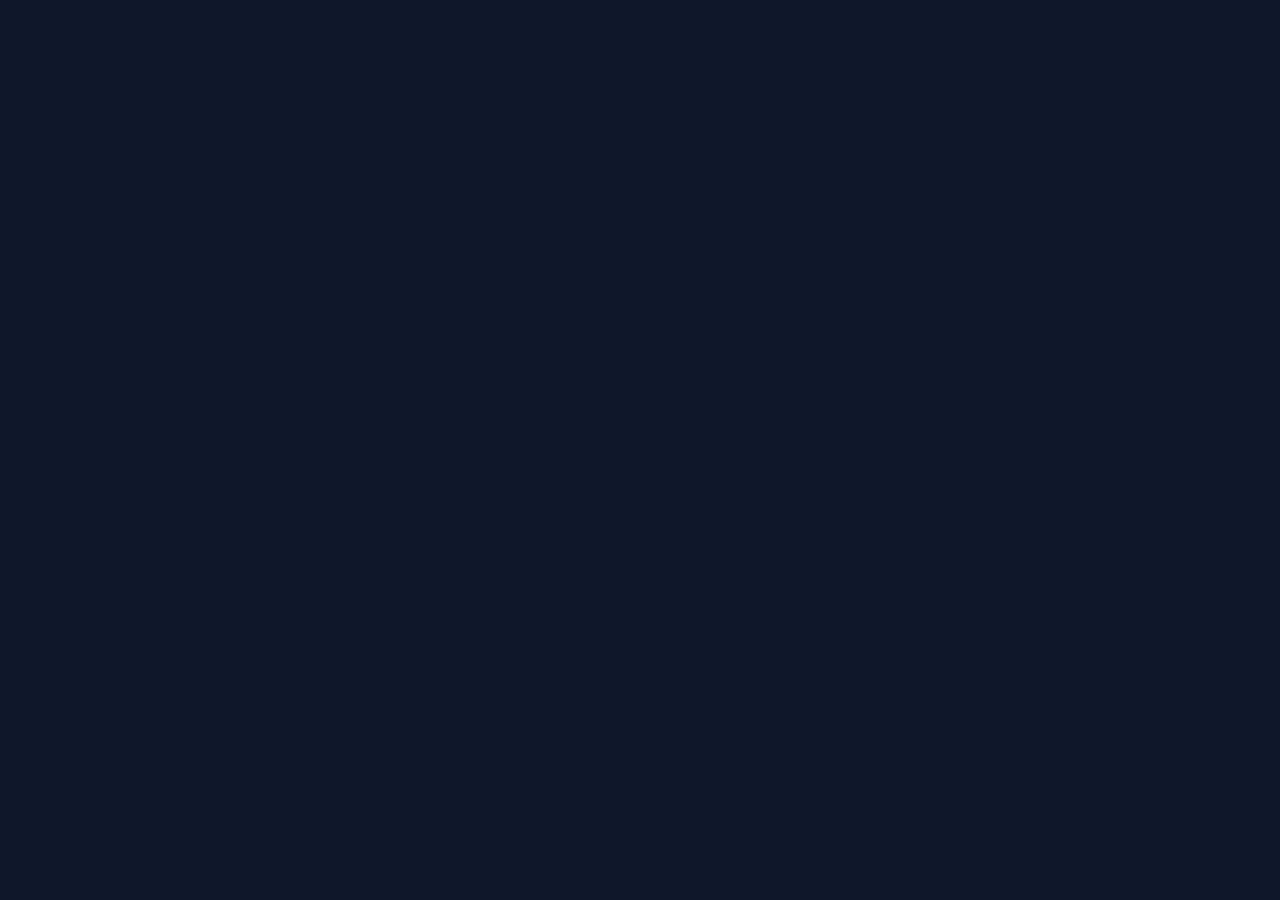
==== Projeto Portal de Notícias/index.html @ 873c0994 "Iniciando o projeto do Portal de Noticias." ====
<!DOCTYPE html>
<html lang="pt-br">
<head>
    <link rel="preconnect" href="https://fonts.googleapis.com">
    <link rel="preconnect" href="https://fonts.gstatic.com" crossorigin>
    <meta charset="UTF-8">
    <meta name="viewport" content="width=device-width, initial-scale=1.0">
    <title>Portal de Notícias</title>
    <link rel="stylesheet" href="./styles/index.css">
    <link href="https://fonts.googleapis.com/css2?family=Archivo:ital,wght@0,100..900;1,100..900&display=swap" rel="stylesheet">
</head>
<body>
    
</body>
</html>
---- Projeto Portal de Notícias/styles/index.css ----
@import url(./global.css);
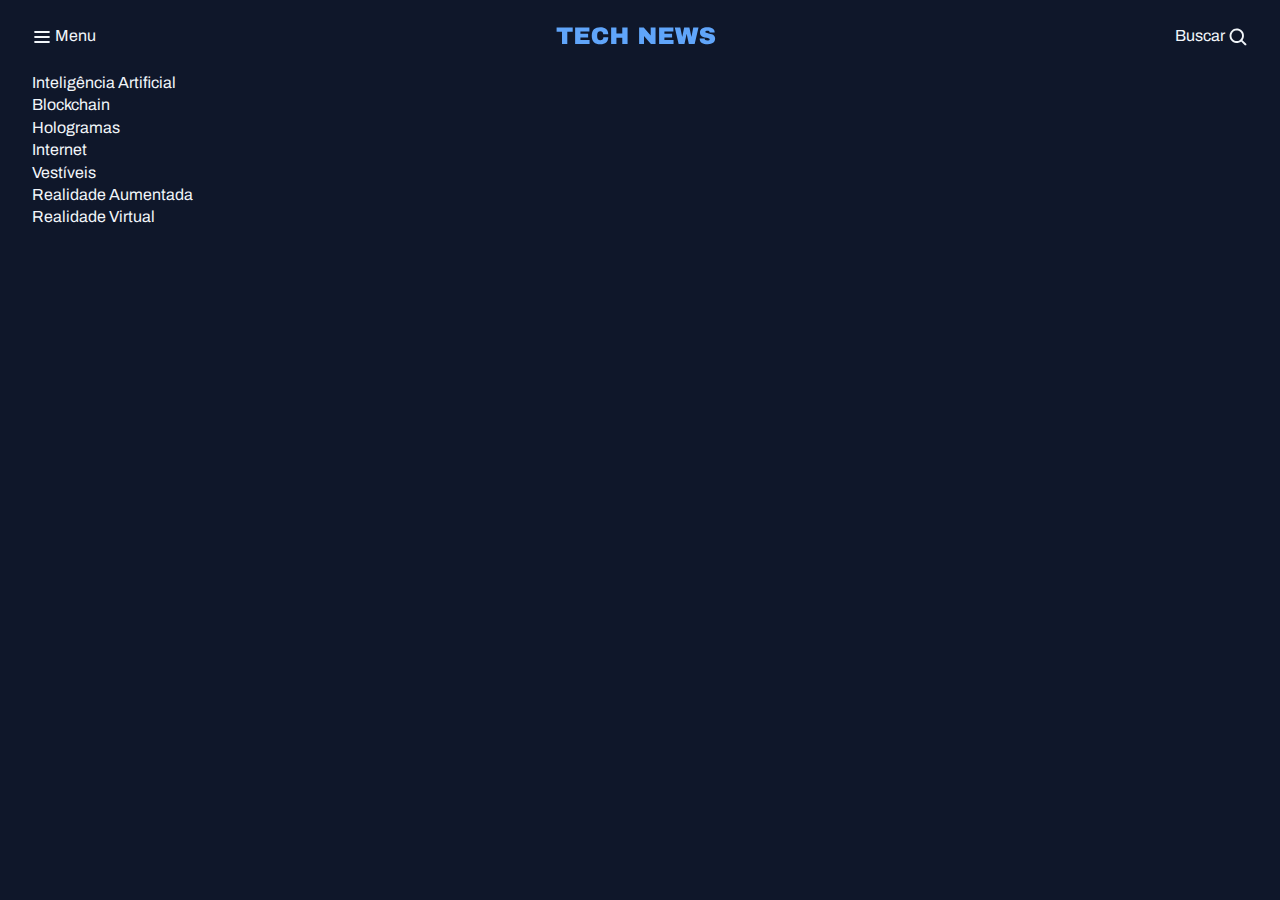
==== commit 32ca1bb9: "Iniciando a estilização do Header e do Navigation!" ====
--- a/Projeto Portal de Notícias/index.html
+++ b/Projeto Portal de Notícias/index.html
@@ -10,6 +10,44 @@
     <link href="https://fonts.googleapis.com/css2?family=Archivo:ital,wght@0,100..900;1,100..900&display=swap" rel="stylesheet">
 </head>
 <body>
-    
+    <div class="container">
+        <header id="cabecalho">
+            <span>
+                <img src="./assets/icons/List.svg" alt="Menu">
+                Menu
+            </span>
+            <span>
+                <img src="./assets/logo.svg" alt="Logomarca TECH NEWS">
+            </span>
+            <span>
+                Buscar
+                <img src="./assets/icons/MagnifyingGlass.svg" alt="Pesquisa">
+            </span>
+        </header>
+        <nav id="navegation">
+            <ul>
+                <li>
+                    <a href="#">Inteligência Artificial</a>
+                </li>
+                <li>
+                    <a href="#">Blockchain</a>
+                </li>
+                <li>
+                    <a href="#">Hologramas</a>
+                </li>
+                <li>
+                    <a href="#">Internet</a>
+                </li>
+                <li>
+                    <a href="#">Vestíveis</a></li>
+                <li>
+                    <a href="#">Realidade Aumentada</a>
+                </li>
+                <li>
+                    <a href="#">Realidade  Virtual</a>
+                </li>
+            </ul>
+        </nav>
+    </div>
 </body>
 </html>--- a/Projeto Portal de Notícias/styles/index.css
+++ b/Projeto Portal de Notícias/styles/index.css
@@ -1 +1,2 @@
-@import url(./global.css);+@import url(./global.css);
+@import url(./header.css);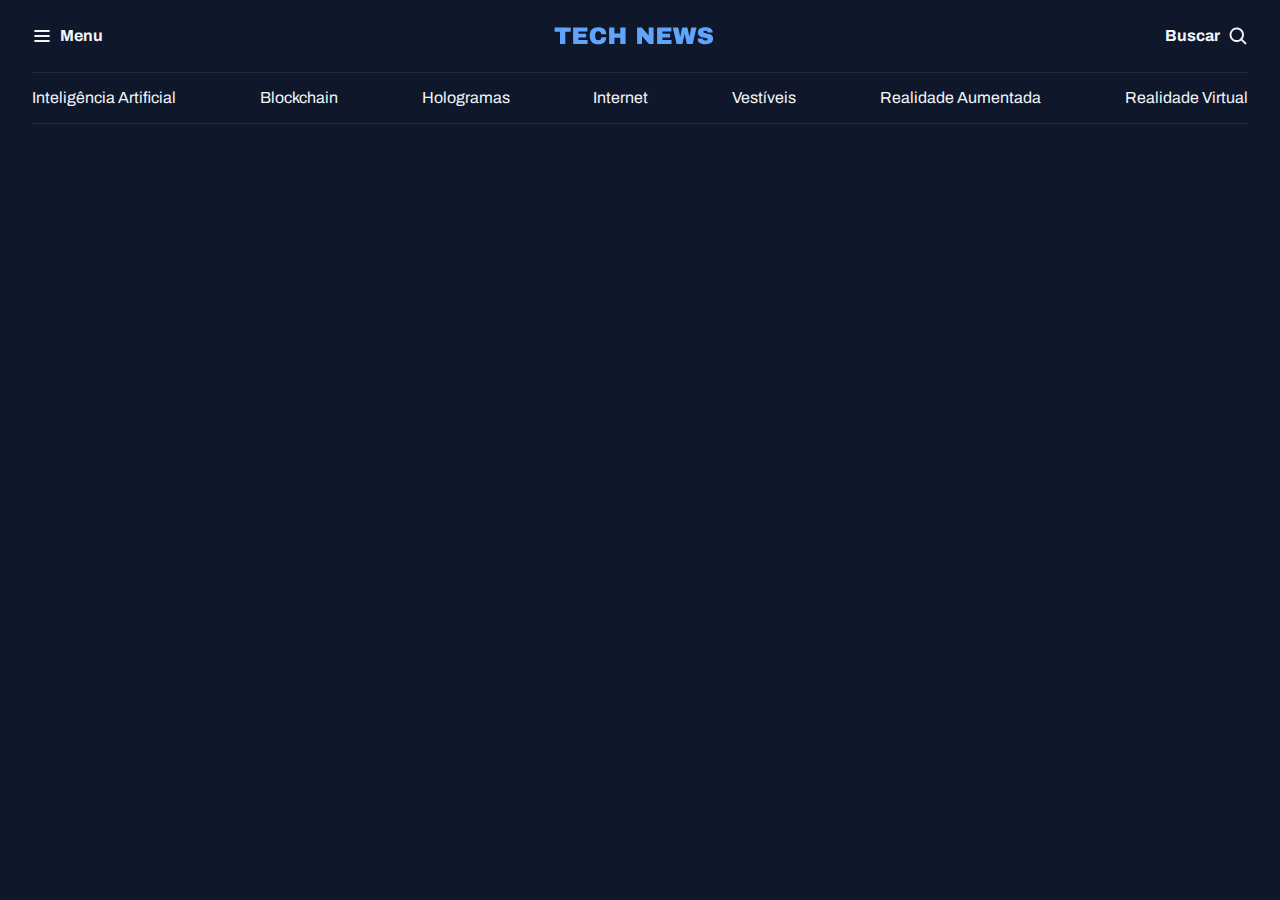
==== commit b9fe137d: "header estilizado!" ====
--- a/Projeto Portal de Notícias/index.html
+++ b/Projeto Portal de Notícias/index.html
@@ -10,44 +10,43 @@
     <link href="https://fonts.googleapis.com/css2?family=Archivo:ital,wght@0,100..900;1,100..900&display=swap" rel="stylesheet">
 </head>
 <body>
-    <div class="container">
-        <header id="cabecalho">
-            <span>
-                <img src="./assets/icons/List.svg" alt="Menu">
-                Menu
-            </span>
-            <span>
-                <img src="./assets/logo.svg" alt="Logomarca TECH NEWS">
-            </span>
-            <span>
-                Buscar
-                <img src="./assets/icons/MagnifyingGlass.svg" alt="Pesquisa">
-            </span>
-        </header>
-        <nav id="navegation">
-            <ul>
-                <li>
-                    <a href="#">Inteligência Artificial</a>
-                </li>
-                <li>
-                    <a href="#">Blockchain</a>
-                </li>
-                <li>
-                    <a href="#">Hologramas</a>
-                </li>
-                <li>
-                    <a href="#">Internet</a>
-                </li>
-                <li>
-                    <a href="#">Vestíveis</a></li>
-                <li>
-                    <a href="#">Realidade Aumentada</a>
-                </li>
-                <li>
-                    <a href="#">Realidade  Virtual</a>
-                </li>
-            </ul>
+    <header class="container">
+        <nav id="primary" class="grid grid-flow-column">
+            <div>
+                <img src="./assets/icons/List.svg" alt="Ícone de Menu">
+                <strong>Menu</strong>
+            </div>
+            <div>
+                <img src="./assets/logo.svg" alt="TechNews Logo">
+            </div>
+            <div>
+                <strong>Buscar</strong>
+                <img src="./assets/icons/MagnifyingGlass.svg" alt="Ícone de Lupa">
+            </div>
         </nav>
-    </div>
+        <nav id="secondary" class="grid grid-flow-column">
+            <a href="#">
+                Inteligência Artificial
+            </a>
+            <a href="#">
+                Blockchain
+            </a>
+            <a href="#">
+                Hologramas
+            </a>
+            <a href="#">
+                Internet
+            </a>
+            <a href="#">
+                Vestíveis
+            </a>
+            <a href="#">
+                Realidade Aumentada
+            </a>
+            <a href="#">
+                Realidade  Virtual
+            </a>
+        </nav>
+    </header>
 </body>
 </html>